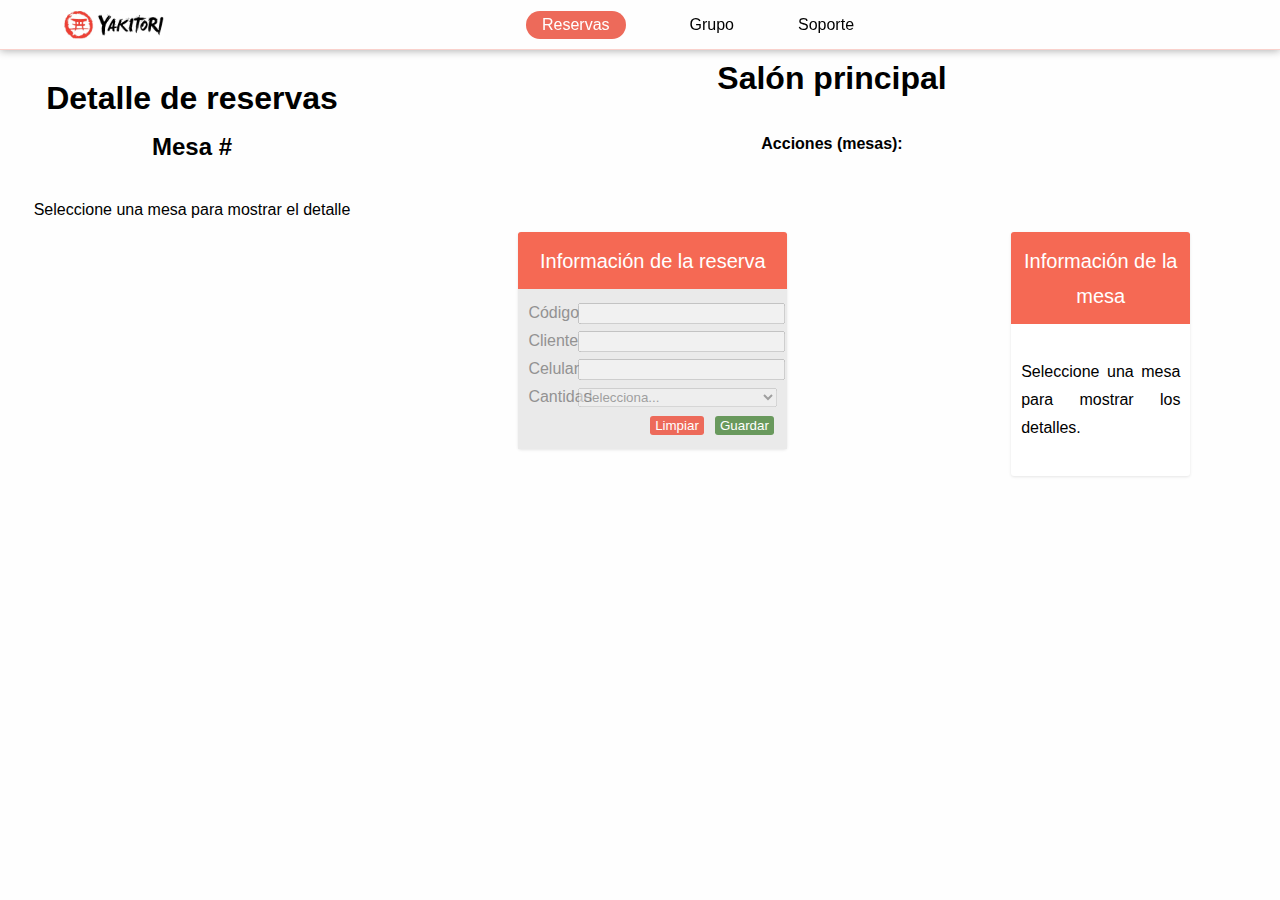
==== reserva.html @ 9c014267 "Segunda entrega de trabajo - Intro a la programación" ====
<!DOCTYPE html>
<html>

	<head>
		<meta charset="utf-8">
		<meta http-equiv="X-UA-Compatible" content="IE=edge">
		<title>Sistema de Gestión de Reservas</title>
		<meta name="description" content="Manejo de reservas">
		<meta name="viewport" content="width=device-width, initial-scale=1">
		<link rel="stylesheet" href="./css/style.css">
		<link rel="stylesheet" href="https://use.fontawesome.com/releases/v5.8.2/css/all.css"
			integrity="sha384-oS3vJWv+0UjzBfQzYUhtDYW+Pj2yciDJxpsK1OYPAYjqT085Qq/1cq5FLXAZQ7Ay" crossorigin="anonymous">
	</head>

	<body>

		<header class="header sticky sticky--top js-header">
			<div class="grid">
				<div class="header__logo">
					<a href="./reserva.html">
						<img src="./img/logo.jpg" class="main-logo" alt="Yakitori Logo" />
					</a>
				</div>
				<nav class="navigation">
					<ul class="navigation__list navigation__list--inline">
						<li class="navigation__item"><a href="./reserva.html" class="is-active">Reservas</a></li>
						<li class="navigation__item"><a href="./grupo.html">Grupo</a></li>
						<li class="navigation__item"><a href="#">Soporte</a></li>

					</ul>
				</nav>
			</div>
		</header>

		<div class="container flex-center">
			<div id="agenda" class="cont-izq">
				<div class="agenda-detalle">
					<h1>Detalle de reservas</h1>
					<h2>Mesa # <span id="titulo-#mesa"></span></h2>
					<br>
					<span id="agenda-placeholder">Seleccione una mesa para mostrar el detalle</span>
				</div>
			</div>
			<div id="principal" class="cont-der">
				<div class="cont-der-arriba row">
					<div class="salon-titulo row">
						<h1>Salón principal</h1>
					</div>
					<div id="mesas" class="row flex-center"></div>
				</div>
				<div id="botones-mesa" class="cont-der-medio row">
					<p style="text-align: center;">
						<span><b>Acciones (mesas):</b></span><br>
						<i class="fa fa-plus-circle fa-2x green" title="Crear mesa" onClick="agregar_mesa()"></i>
						<i class="fa fa-minus-circle fa-2x red" title="Eliminar mesa" onClick="quitar_mesa()"></i>
						<i class="fab fa-gg-circle fa-2x orange" title="Combinar mesas" onClick="combinar_mesas()"></i>

					</p>
				</div>
				<div id="info-extra" class="cont-der-abajo row">
					<div id="agregar" class="cont-der-detalle-izq column">
						<div id="detalles-box" class="box">
							<div class="box-header">
								<h3 class="box-title">Información de la reserva</h3>
							</div>
							<div id="reserva-info-box" class="box-body color-inactivo">
								<form>
									<div class="row">
										<div class="labels column">
											<label for="codigo">Código</label>
										</div>
										<div class="inputs column">
											<input type="text" name="codigo" disabled />
										</div>
									</div>

									<div class="row">
										<div class="labels column">
											<label for="cliente">Cliente</label>
										</div>
										<div class="inputs column">
											<input type="text" name="nombre" disabled />
										</div>
									</div>

									<div class="row">
										<div class="labels column">
											<label for="cliente">Celular</label>
										</div>
										<div class="inputs column">
											<input type="text" name="celular" disabled />
										</div>
									</div>

									<div class="row">
										<div class="labels column">
											<label for="mesa-para">Cantidad</label>
										</div>
										<div class="inputs column">
											<select name="cantidad" disabled>
												<option value="" disabled selected hidden>Selecciona...</option>
												<option value="1">Mesa para 1</option>
												<option value="2">Mesa para 2</option>
												<option value="3">Mesa para 3</option>
												<option value="4">Mesa para 4</option>
												<option value="5">Mesa para 5</option>
												<option value="6">Mesa para 6</option>
											</select>
										</div>
									</div>
									<div class="btn-reserva row">
										<div id="btn-detalle-reserva">
											<button type="button" class="rojo" onClick="limpiar_form()">Limpiar</button>
											<button type="button" class="verde"
												onClick="guardar_reserva()">Guardar</button>
										</div>
									</div>


								</form>
							</div>
						</div>
					</div>
					<div id="detalles" class="cont-der-detalle-der column">
						<div class="box">
							<div class="box-header">
								<h3 class="box-title">Información de la mesa</h3>
							</div>
							<div class="box-body">
								<p>
									<span id="info-mesa-placeholder">Seleccione una mesa para mostrar los
										detalles.</span>
									<ul id="data-info-mesa" style="display:none;">
										<li>Número de mesa: <span id="n-mesa"></span></li>
										<li>Capacidad: <span id="capacidad"></span></li>
									</ul>
								</p>
							</div>
						</div>
					</div>
				</div>
			</div>
		</div>
		<script src="./js/header.js" async defer></script>
		<script src="./js/reserva.js"></script>

	</body>

</html>
---- css/style.css ----
body {
	font-family: -apple-system, BlinkMacSystemFont, \ Helvetica Neue, Roboto, sans-serif;
	background-color: #fefefe;
	-webkit-font-smoothing: antialiased;
	-moz-osx-font-smoothing: grayscale;
	line-height: 1.75;
	margin: 0;
	min-height: 100vh;
	text-align: justify;
}

a,
a:focus,
a:hover {
	text-decoration: none;
	outline: 0;
}

a {
	-webkit-transition: all 0.3s ease 0s;
	-moz-transition: all 0.3s ease 0s;
	-o-transition: all 0.3s ease 0s;
	transition: all 0.3s ease 0s;
}

a {
	color: #007bff;
	text-decoration: none;
	background-color: transparent;
	-webkit-text-decoration-skip: objects;
}

p {
	margin-bottom: 1.5em;
	margin-top: 1.5em;
}

h1 {
	margin-bottom: 0;
	margin-top: 0;
}

h2 {
	margin-bottom: 0;
	margin-top: 0;
}

.header {
	background-color: #fefefe;
	padding-bottom: 0.7em;
	padding-top: 0.7em;
	box-shadow: 0 0.0625em 0.5em rgba(0, 0, 0, .3);
	transition: all 0.3s ease-in-out;
	will-change: auto;
	z-index: 999;
}

.header__logo {
	float: left;
	padding-bottom: 0.5em;
	padding-top: 0.5em;
	width: 100px;
	transition: width 0.2s ease-in-out;
}

.header__logo img {
	width: 100%;
	height: auto;
	display: block;
	transition: transform 0.1s ease-in-out;
}

.header::after {
	position: absolute;
	bottom: 0;
	left: 0;
	width: 100%;
	height: 1px;
	background-color: rgba(237, 106, 90, 0.3);
	content: "";
	z-index: 5;
}

.header.is-active::after {
	opacity: 1;
}

.grid {
	margin-left: auto;
	margin-right: auto;
	max-width: 86em;
	width: 90%;
}

.sticky {
	position: -webkit-sticky;
	position: sticky;
	will-change: transform;
}

.sticky--top {
	top: 0;
}

.active-top {
	padding-bottom: 0.6em;
	padding-top: 0.6em;
}

.navigation a {
	color: inherit;
	display: block;
	text-decoration: none;
}

.navigation .is-active {
	background-color: #ed6a5a;
	color: #fff;
	padding-left: 1em;
	padding-right: 1em;
	border-radius: 999px;
}

.navigation__list {
	list-style: none;
	margin: -0.5em;
	padding: 0;
}

.navigation__list--inline {
	display: -webkit-box;
	display: -ms-flexbox;
	display: flex;
	align-items: center;
	justify-content: center;
}

.navigation__item {
	margin: 0.5em 2em;
}

.login-page {
	width: 360px;
	padding: 8% 0 0;
	margin: auto;
}

.form {
	background: #FFFFFF;
	max-width: 360px;
	margin: 0 auto 100px;
	padding: 45px;
	text-align: center;
	box-shadow: 0 0 20px 0 rgba(0, 0, 0, 0.2), 0 5px 5px 0 rgba(0, 0, 0, 0.24);
}

.form input {
	outline: 0;
	background: #f2f2f2;
	width: 100%;
	border: solid 2px #c9c9c9;
	transition: border 0.3s;
	margin: 0 0 15px;
	padding: 15px;
	box-sizing: border-box;
	font-size: 14px;
}

.btn-login {
	text-shadow: none;
	color: white;
	border: 1px solid #ad4c4c;
	background-color: #ed6a5a !important;
}

.btn-login:hover {
	background-color: #ed5f5a;
	background-image: linear-gradient(to right top, #ed6a5a, #ec6059, #ec5559, #ea4a5a, #e93d5b);
}

.form .message {
	margin: 15px 0 0;
	color: #b3b3b3;
	font-size: 12px;
}

.form .message a {
	color: rgb(175, 76, 76);
	text-decoration: none;
}

.form .register-form {
	display: none;
}


#imogaplogo img {
	padding-bottom: 10px;
	margin-top: -20px;
}

.flex-center {
	display: flex;
	justify-content: center;
	align-items: center;
}

.container {
	width: 100%;
	height: 100%;
	/* min-height: 100vh; */
	margin: 0;
	align-items: start;
}

.row {
	display: flex;
	flex-direction: row;
	flex-wrap: wrap;
	justify-content: center;
}

.column {
	display: flex;
	flex-direction: column;
	flex-wrap: wrap;
	justify-content: center;
}

.cont-izq {
	/*background-color:blue;*/
	background-color: #fefefe;
	width: 30%;
	height: 100%;
}

.cont-der {
	background-color: red;
	width: 70%;
	height: 100%;
	justify-content: flex-start;
}

.cont-der-arriba {
	background-color: #fefefe;
	height: 60%;
	width: 100%;
}

.cont-der-medio {
	background-color: #fefefe;
	height: 10%;
	width: 100%;
}


.cont-der-abajo {
	background-color: #fefefe;
	height: 30%;
	width: 100%;
	padding-top: 50px;
}

.cont-der-detalle-izq {
	height: 100%;
	width: 60%;
	background-color: #fefefe;
}

.cont-der-detalle-der {
	height: 100%;
	width: 40%;
	background-color: #fefefe;
}

.agenda-detalle {
	text-align: center;
	padding: 20px;
}

table.table {
	border-collapse: collapse;
	margin: 0 auto;
	width: 90%;
	text-align: center;
	line-height: 2.3em;
	border-radius: 5px 5px 0 0;
	overflow: hidden;
	box-shadow: 0 0 20px rgba(0, 0, 0, 0.15);
}

.table thead tr {
	background-color: #ed6a5a;
	color: #ffffff;
	font-weight: bold;
}

.table th,
.table td {
	padding: 12px 15px;
}

.table tbody tr {
	background-color: #98f8b429;
	line-height: 2em;
	border-bottom: 1px solid #dddddd;
}

.table tbody tr:hover {
	background-color: rgba(50, 100, 209, 0.28) !important;
}

.table tbody th {
	font-weight: normal;
}

.libre-fuente {
	color: #afafaf
}

.fila-seleccionada {
	border: 2px solid rgba(0, 20, 49, 0.39) !important;
	background-color: rgba(50, 100, 209, 0.28) !important;
}

.ocupado-fuente {
	font-weight: bold !important;
}

.ocupado-bg {
	background-color: #f898ab29 !important;
}

.table tbody tr:last-of-type {
	border-bottom: 2px solid #ed6a5a;
}

td.edit-buttons {
	text-align: right;
}

button {
	border-radius: 3px;
	border: none;
	margin: 0 0.25em;
	transition: all 0.3s;
	padding: 2px 5px;
}

button:hover {
	box-shadow: 0 0 4px rgba(3, 3, 3, 0.8);
	opacity: 0.9;
}

button.verde {
	color: white;
	background: #69995D;
}

button.rojo {
	color: white;
	background: #ed6a5a;
}

@media screen and (max-width: 800px) {
	tr {
		display: flex;
		flex-direction: row;
		flex-wrap: wrap;
		margin: 0.5em 0;
		border: 1px solid rgba(3, 3, 3, 0.2);
	}

	td,
	th {
		flex: 1 1 150px;
		border: 0.5px solid rgba(3, 3, 3, 0.2);
	}
}

.salon-titulo {
	height: 10%;
	width: 100%;
}

.mesa {
	display: table;
	text-align: center;
	color: #fefefe;
	background-color: #563232;
	width: 160px;
	height: 160px;
	margin: 30px;
	border-radius: 80px;

}

.mesa span {
	display: table-cell;
	vertical-align: middle;
}

.seleccionado {
	background-color: rgba(50, 100, 209, 0.8);
}

.color-inactivo {
	background-color: #eaeaea !important;
	color: #939292 !important;
}

.box {
	background-color: #ffffff;
	border-radius: 3px;
	border-top: 2px solid #c1c1c1;
	box-shadow: 0 1px 3px rgba(0, 0, 0, 0.1);
	border-top-color: #f56954;
	width: 50%;
	margin: 0 auto;
}

.box .box-body {
	max-height: 300px;
	overflow: auto;
	padding: 10px;
}

.box .box-title {
	font-size: 20px;
	font-weight: 400;
	margin: 0;
	padding: 10px;
	text-align: center;
}

.box .box-header {
	background-color: #f56954;
	color: #fff;
	margin-top: 0;
}

input,
select {
	width: 100%;
}

.labels {
	width: 20%;
}

.inputs {
	width: 80%;
}

.btn-reserva {
	justify-content: flex-end;
}

#botones-mesa .red {
	color: #ed6a5a;
	cursor: pointer;
}

#botones-mesa .green {
	color: #69995D;
	cursor: pointer;
}

#botones-mesa .orange {
	color: rgb(93, 131, 153);
	cursor: pointer;
}

#btn-detalle-reserva {
	text-align: right;
}
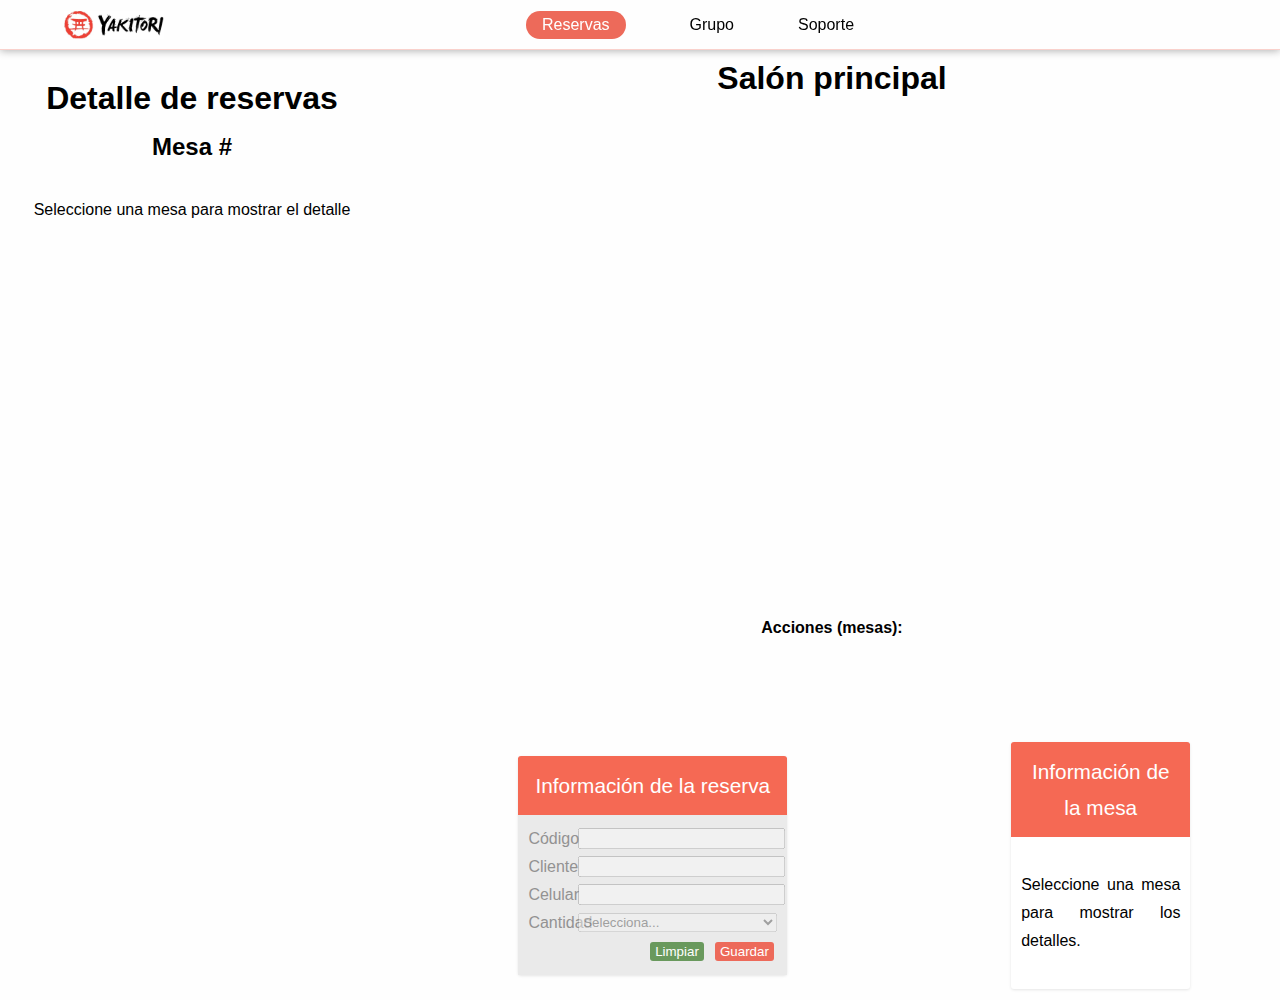
==== commit fa5a06e3: "Fix ISIL resolution" ====
--- a/reserva.html
+++ b/reserva.html
@@ -1,149 +1,149 @@
 <!DOCTYPE html>
 <html>
 
-	<head>
-		<meta charset="utf-8">
-		<meta http-equiv="X-UA-Compatible" content="IE=edge">
-		<title>Sistema de Gestión de Reservas</title>
-		<meta name="description" content="Manejo de reservas">
-		<meta name="viewport" content="width=device-width, initial-scale=1">
-		<link rel="stylesheet" href="./css/style.css">
-		<link rel="stylesheet" href="https://use.fontawesome.com/releases/v5.8.2/css/all.css"
-			integrity="sha384-oS3vJWv+0UjzBfQzYUhtDYW+Pj2yciDJxpsK1OYPAYjqT085Qq/1cq5FLXAZQ7Ay" crossorigin="anonymous">
-	</head>
+<head>
+	<meta charset="utf-8">
+	<meta http-equiv="X-UA-Compatible" content="IE=edge">
+	<title>Sistema de Gestión de Reservas</title>
+	<meta name="description" content="Manejo de reservas">
+	<meta name="viewport" content="width=device-width, initial-scale=1">
+	<link rel="stylesheet" href="./css/style.css">
+	<link rel="stylesheet" href="./css/reserva.css">
+	<link rel="stylesheet" href="https://use.fontawesome.com/releases/v5.8.2/css/all.css"
+		integrity="sha384-oS3vJWv+0UjzBfQzYUhtDYW+Pj2yciDJxpsK1OYPAYjqT085Qq/1cq5FLXAZQ7Ay" crossorigin="anonymous">
+</head>
 
-	<body>
+<body>
 
-		<header class="header sticky sticky--top js-header">
-			<div class="grid">
-				<div class="header__logo">
-					<a href="./reserva.html">
-						<img src="./img/logo.jpg" class="main-logo" alt="Yakitori Logo" />
-					</a>
+	<header class="header sticky sticky--top js-header">
+		<div class="grid">
+			<div class="header__logo">
+				<a href="./reserva.html">
+					<img src="./img/logo.jpg" class="main-logo" alt="Yakitori Logo" />
+				</a>
+			</div>
+			<nav class="navigation">
+				<ul class="navigation__list navigation__list--inline">
+					<li class="navigation__item"><a href="./reserva.html" class="is-active">Reservas</a></li>
+					<li class="navigation__item"><a href="./grupo.html">Grupo</a></li>
+					<li class="navigation__item"><a href="#">Soporte</a></li>
+				</ul>
+			</nav>
+		</div>
+	</header>
+
+	<div class="container flex-center">
+		<div id="agenda" class="cont-izq">
+			<div class="agenda-detalle">
+				<h1>Detalle de reservas</h1>
+				<h2>Mesa # <span id="titulo-#mesa"></span></h2>
+				<br>
+				<span id="agenda-placeholder">Seleccione una mesa para mostrar el detalle</span>
+			</div>
+		</div>
+		<div id="principal" class="cont-der">
+			<div class="cont-der-arriba row">
+				<div class="salon-titulo row">
+					<h1>Salón principal</h1>
 				</div>
-				<nav class="navigation">
-					<ul class="navigation__list navigation__list--inline">
-						<li class="navigation__item"><a href="./reserva.html" class="is-active">Reservas</a></li>
-						<li class="navigation__item"><a href="./grupo.html">Grupo</a></li>
-						<li class="navigation__item"><a href="#">Soporte</a></li>
+				<div id="mesas" class="row flex-center"></div>
+			</div>
+			<div id="botones-mesa" class="cont-der-medio row">
+				<p style="text-align: center;">
+					<span><b>Acciones (mesas):</b></span><br>
+					<i class="fa fa-plus-circle fa-2x green" title="Crear mesa" onClick="agregar_mesa()"></i>
+					<i class="fa fa-minus-circle fa-2x red" title="Eliminar mesa" onClick="quitar_mesa()"></i>
+				</p>
+			</div>
+			<div id="info-extra" class="cont-der-abajo row">
+				<div id="agregar" class="cont-der-detalle-izq column">
+					<div id="detalles-box" class="box">
+						<div class="box-header">
+							<h3 class="box-title">Información de la reserva</h3>
+						</div>
+						<div id="reserva-info-box" class="box-body color-inactivo">
+							<form>
+								<div class="row">
+									<div class="labels column">
+										<label for="codigo">Código</label>
+									</div>
+									<div class="inputs column">
+										<input type="text" name="codigo" disabled />
+									</div>
+								</div>
 
-					</ul>
-				</nav>
-			</div>
-		</header>
+								<div class="row">
+									<div class="labels column">
+										<label for="cliente">Cliente</label>
+									</div>
+									<div class="inputs column">
+										<input type="text" name="nombre" disabled />
+									</div>
+								</div>
 
-		<div class="container flex-center">
-			<div id="agenda" class="cont-izq">
-				<div class="agenda-detalle">
-					<h1>Detalle de reservas</h1>
-					<h2>Mesa # <span id="titulo-#mesa"></span></h2>
-					<br>
-					<span id="agenda-placeholder">Seleccione una mesa para mostrar el detalle</span>
-				</div>
-			</div>
-			<div id="principal" class="cont-der">
-				<div class="cont-der-arriba row">
-					<div class="salon-titulo row">
-						<h1>Salón principal</h1>
-					</div>
-					<div id="mesas" class="row flex-center"></div>
-				</div>
-				<div id="botones-mesa" class="cont-der-medio row">
-					<p style="text-align: center;">
-						<span><b>Acciones (mesas):</b></span><br>
-						<i class="fa fa-plus-circle fa-2x green" title="Crear mesa" onClick="agregar_mesa()"></i>
-						<i class="fa fa-minus-circle fa-2x red" title="Eliminar mesa" onClick="quitar_mesa()"></i>
-						<i class="fab fa-gg-circle fa-2x orange" title="Combinar mesas" onClick="combinar_mesas()"></i>
+								<div class="row">
+									<div class="labels column">
+										<label for="cliente">Celular</label>
+									</div>
+									<div class="inputs column">
+										<input type="text" name="celular" disabled />
+									</div>
+								</div>
 
-					</p>
-				</div>
-				<div id="info-extra" class="cont-der-abajo row">
-					<div id="agregar" class="cont-der-detalle-izq column">
-						<div id="detalles-box" class="box">
-							<div class="box-header">
-								<h3 class="box-title">Información de la reserva</h3>
-							</div>
-							<div id="reserva-info-box" class="box-body color-inactivo">
-								<form>
-									<div class="row">
-										<div class="labels column">
-											<label for="codigo">Código</label>
-										</div>
-										<div class="inputs column">
-											<input type="text" name="codigo" disabled />
-										</div>
+								<div class="row">
+									<div class="labels column">
+										<label for="mesa-para">Cantidad</label>
 									</div>
-
-									<div class="row">
-										<div class="labels column">
-											<label for="cliente">Cliente</label>
-										</div>
-										<div class="inputs column">
-											<input type="text" name="nombre" disabled />
-										</div>
+									<div class="inputs column">
+										<select name="cantidad" disabled>
+											<option value="" disabled selected hidden>
+												Selecciona...
+											</option>
+											<option value="1">Mesa para 1</option>
+											<option value="2">Mesa para 2</option>
+											<option value="3">Mesa para 3</option>
+											<option value="4">Mesa para 4</option>
+											<option value="5">Mesa para 5</option>
+											<option value="6">Mesa para 6</option>
+										</select>
 									</div>
-
-									<div class="row">
-										<div class="labels column">
-											<label for="cliente">Celular</label>
-										</div>
-										<div class="inputs column">
-											<input type="text" name="celular" disabled />
-										</div>
+								</div>
+								<div class="btn-reserva row">
+									<div id="btn-detalle-reserva">
+										<button type="button" class="green" onClick="limpiar_form()">Limpiar</button>
+										<button type="button" class="red" onClick="guardar_reserva()">Guardar</button>
 									</div>
-
-									<div class="row">
-										<div class="labels column">
-											<label for="mesa-para">Cantidad</label>
-										</div>
-										<div class="inputs column">
-											<select name="cantidad" disabled>
-												<option value="" disabled selected hidden>Selecciona...</option>
-												<option value="1">Mesa para 1</option>
-												<option value="2">Mesa para 2</option>
-												<option value="3">Mesa para 3</option>
-												<option value="4">Mesa para 4</option>
-												<option value="5">Mesa para 5</option>
-												<option value="6">Mesa para 6</option>
-											</select>
-										</div>
-									</div>
-									<div class="btn-reserva row">
-										<div id="btn-detalle-reserva">
-											<button type="button" class="rojo" onClick="limpiar_form()">Limpiar</button>
-											<button type="button" class="verde"
-												onClick="guardar_reserva()">Guardar</button>
-										</div>
-									</div>
+								</div>
 
 
-								</form>
-							</div>
+							</form>
 						</div>
 					</div>
-					<div id="detalles" class="cont-der-detalle-der column">
-						<div class="box">
-							<div class="box-header">
-								<h3 class="box-title">Información de la mesa</h3>
-							</div>
-							<div class="box-body">
-								<p>
-									<span id="info-mesa-placeholder">Seleccione una mesa para mostrar los
-										detalles.</span>
-									<ul id="data-info-mesa" style="display:none;">
-										<li>Número de mesa: <span id="n-mesa"></span></li>
-										<li>Capacidad: <span id="capacidad"></span></li>
-									</ul>
-								</p>
-							</div>
+				</div>
+				<div id="detalles" class="cont-der-detalle-der column">
+					<div class="box">
+						<div class="box-header">
+							<h3 class="box-title">Información de la mesa</h3>
+						</div>
+						<div class="box-body">
+							<p>
+								<span id="info-mesa-placeholder">Seleccione una mesa para mostrar los
+									detalles.</span>
+								<ul id="data-info-mesa" style="display:none;">
+									<li>Número de mesa: <span id="n-mesa"></span></li>
+									<li>Capacidad: <span id="capacidad"></span>
+									</li>
+								</ul>
+							</p>
 						</div>
 					</div>
 				</div>
 			</div>
 		</div>
-		<script src="./js/header.js" async defer></script>
-		<script src="./js/reserva.js"></script>
+	</div>
+	<script src="./js/header.js" async defer></script>
+	<script src="./js/reserva.js"></script>
 
-	</body>
+</body>
 
 </html>--- a/css/style.css
+++ b/css/style.css
@@ -5,8 +5,10 @@
 	-moz-osx-font-smoothing: grayscale;
 	line-height: 1.75;
 	margin: 0;
-	min-height: 100vh;
+	height: 100vh;
+	overflow: hidden;
 	text-align: justify;
+	font-size: 1rem;
 }
 
 a,
@@ -139,66 +141,6 @@
 	margin: 0.5em 2em;
 }
 
-.login-page {
-	width: 360px;
-	padding: 8% 0 0;
-	margin: auto;
-}
-
-.form {
-	background: #FFFFFF;
-	max-width: 360px;
-	margin: 0 auto 100px;
-	padding: 45px;
-	text-align: center;
-	box-shadow: 0 0 20px 0 rgba(0, 0, 0, 0.2), 0 5px 5px 0 rgba(0, 0, 0, 0.24);
-}
-
-.form input {
-	outline: 0;
-	background: #f2f2f2;
-	width: 100%;
-	border: solid 2px #c9c9c9;
-	transition: border 0.3s;
-	margin: 0 0 15px;
-	padding: 15px;
-	box-sizing: border-box;
-	font-size: 14px;
-}
-
-.btn-login {
-	text-shadow: none;
-	color: white;
-	border: 1px solid #ad4c4c;
-	background-color: #ed6a5a !important;
-}
-
-.btn-login:hover {
-	background-color: #ed5f5a;
-	background-image: linear-gradient(to right top, #ed6a5a, #ec6059, #ec5559, #ea4a5a, #e93d5b);
-}
-
-.form .message {
-	margin: 15px 0 0;
-	color: #b3b3b3;
-	font-size: 12px;
-}
-
-.form .message a {
-	color: rgb(175, 76, 76);
-	text-decoration: none;
-}
-
-.form .register-form {
-	display: none;
-}
-
-
-#imogaplogo img {
-	padding-bottom: 10px;
-	margin-top: -20px;
-}
-
 .flex-center {
 	display: flex;
 	justify-content: center;
@@ -225,252 +167,4 @@
 	flex-direction: column;
 	flex-wrap: wrap;
 	justify-content: center;
-}
-
-.cont-izq {
-	/*background-color:blue;*/
-	background-color: #fefefe;
-	width: 30%;
-	height: 100%;
-}
-
-.cont-der {
-	background-color: red;
-	width: 70%;
-	height: 100%;
-	justify-content: flex-start;
-}
-
-.cont-der-arriba {
-	background-color: #fefefe;
-	height: 60%;
-	width: 100%;
-}
-
-.cont-der-medio {
-	background-color: #fefefe;
-	height: 10%;
-	width: 100%;
-}
-
-
-.cont-der-abajo {
-	background-color: #fefefe;
-	height: 30%;
-	width: 100%;
-	padding-top: 50px;
-}
-
-.cont-der-detalle-izq {
-	height: 100%;
-	width: 60%;
-	background-color: #fefefe;
-}
-
-.cont-der-detalle-der {
-	height: 100%;
-	width: 40%;
-	background-color: #fefefe;
-}
-
-.agenda-detalle {
-	text-align: center;
-	padding: 20px;
-}
-
-table.table {
-	border-collapse: collapse;
-	margin: 0 auto;
-	width: 90%;
-	text-align: center;
-	line-height: 2.3em;
-	border-radius: 5px 5px 0 0;
-	overflow: hidden;
-	box-shadow: 0 0 20px rgba(0, 0, 0, 0.15);
-}
-
-.table thead tr {
-	background-color: #ed6a5a;
-	color: #ffffff;
-	font-weight: bold;
-}
-
-.table th,
-.table td {
-	padding: 12px 15px;
-}
-
-.table tbody tr {
-	background-color: #98f8b429;
-	line-height: 2em;
-	border-bottom: 1px solid #dddddd;
-}
-
-.table tbody tr:hover {
-	background-color: rgba(50, 100, 209, 0.28) !important;
-}
-
-.table tbody th {
-	font-weight: normal;
-}
-
-.libre-fuente {
-	color: #afafaf
-}
-
-.fila-seleccionada {
-	border: 2px solid rgba(0, 20, 49, 0.39) !important;
-	background-color: rgba(50, 100, 209, 0.28) !important;
-}
-
-.ocupado-fuente {
-	font-weight: bold !important;
-}
-
-.ocupado-bg {
-	background-color: #f898ab29 !important;
-}
-
-.table tbody tr:last-of-type {
-	border-bottom: 2px solid #ed6a5a;
-}
-
-td.edit-buttons {
-	text-align: right;
-}
-
-button {
-	border-radius: 3px;
-	border: none;
-	margin: 0 0.25em;
-	transition: all 0.3s;
-	padding: 2px 5px;
-}
-
-button:hover {
-	box-shadow: 0 0 4px rgba(3, 3, 3, 0.8);
-	opacity: 0.9;
-}
-
-button.verde {
-	color: white;
-	background: #69995D;
-}
-
-button.rojo {
-	color: white;
-	background: #ed6a5a;
-}
-
-@media screen and (max-width: 800px) {
-	tr {
-		display: flex;
-		flex-direction: row;
-		flex-wrap: wrap;
-		margin: 0.5em 0;
-		border: 1px solid rgba(3, 3, 3, 0.2);
-	}
-
-	td,
-	th {
-		flex: 1 1 150px;
-		border: 0.5px solid rgba(3, 3, 3, 0.2);
-	}
-}
-
-.salon-titulo {
-	height: 10%;
-	width: 100%;
-}
-
-.mesa {
-	display: table;
-	text-align: center;
-	color: #fefefe;
-	background-color: #563232;
-	width: 160px;
-	height: 160px;
-	margin: 30px;
-	border-radius: 80px;
-
-}
-
-.mesa span {
-	display: table-cell;
-	vertical-align: middle;
-}
-
-.seleccionado {
-	background-color: rgba(50, 100, 209, 0.8);
-}
-
-.color-inactivo {
-	background-color: #eaeaea !important;
-	color: #939292 !important;
-}
-
-.box {
-	background-color: #ffffff;
-	border-radius: 3px;
-	border-top: 2px solid #c1c1c1;
-	box-shadow: 0 1px 3px rgba(0, 0, 0, 0.1);
-	border-top-color: #f56954;
-	width: 50%;
-	margin: 0 auto;
-}
-
-.box .box-body {
-	max-height: 300px;
-	overflow: auto;
-	padding: 10px;
-}
-
-.box .box-title {
-	font-size: 20px;
-	font-weight: 400;
-	margin: 0;
-	padding: 10px;
-	text-align: center;
-}
-
-.box .box-header {
-	background-color: #f56954;
-	color: #fff;
-	margin-top: 0;
-}
-
-input,
-select {
-	width: 100%;
-}
-
-.labels {
-	width: 20%;
-}
-
-.inputs {
-	width: 80%;
-}
-
-.btn-reserva {
-	justify-content: flex-end;
-}
-
-#botones-mesa .red {
-	color: #ed6a5a;
-	cursor: pointer;
-}
-
-#botones-mesa .green {
-	color: #69995D;
-	cursor: pointer;
-}
-
-#botones-mesa .orange {
-	color: rgb(93, 131, 153);
-	cursor: pointer;
-}
-
-#btn-detalle-reserva {
-	text-align: right;
 }--- a/css/reserva.css
+++ b/css/reserva.css
@@ -0,0 +1,279 @@
+.form {
+	background: #FFFFFF;
+	max-width: 360px;
+	margin: 0 auto 100px;
+	padding: 45px;
+	text-align: center;
+	box-shadow: 0 0 20px 0 rgba(0, 0, 0, 0.2), 0 5px 5px 0 rgba(0, 0, 0, 0.24);
+}
+
+.form input {
+	outline: 0;
+	background: #f2f2f2;
+	width: 100%;
+	border: solid 2px #c9c9c9;
+	transition: border 0.3s;
+	margin: 0 0 15px;
+	padding: 15px;
+	box-sizing: border-box;
+	font-size: 0.9rem;
+}
+
+
+.cont-izq {
+	/*background-color:blue;*/
+	background-color: #fefefe;
+	width: 30%;
+	height: 100%;
+}
+
+.cont-der {
+	background-color: red;
+	width: 70%;
+	height: 100%;
+	justify-content: flex-start;
+}
+
+.cont-der-arriba {
+	background-color: #fefefe;
+	height: 60%;
+	width: 100%;
+}
+
+.cont-der-medio {
+	background-color: #fefefe;
+	height: 10%;
+	width: 100%;
+}
+
+.cont-der-abajo {
+	background-color: #fefefe;
+	height: 30%;
+	width: 100%;
+	padding-top: 50px;
+}
+
+.cont-der-detalle-izq {
+	height: 100%;
+	width: 60%;
+	background-color: #fefefe;
+}
+
+.cont-der-detalle-der {
+	height: 100%;
+	width: 40%;
+	background-color: #fefefe;
+}
+
+.agenda-detalle {
+	text-align: center;
+	padding: 20px;
+}
+
+table.table {
+	border-collapse: collapse;
+	margin: 0 auto;
+	width: 90%;
+	text-align: center;
+	line-height: 2.3em;
+	border-radius: 5px 5px 0 0;
+	overflow: hidden;
+	box-shadow: 0 0 20px rgba(0, 0, 0, 0.15);
+}
+
+.table thead tr {
+	background-color: #ed6a5a;
+	color: #ffffff;
+	font-weight: bold;
+}
+
+.table th,
+.table td {
+	padding: 12px 15px;
+}
+
+.table tbody tr {
+	background-color: #98f8b429;
+	line-height: 2em;
+	border-bottom: 1px solid #dddddd;
+}
+
+.table tbody tr:hover {
+	background-color: rgba(50, 100, 209, 0.28) !important;
+}
+
+.table tbody th {
+	font-weight: normal;
+}
+
+.libre-fuente {
+	color: #afafaf
+}
+
+.fila-seleccionada {
+	border: 2px solid rgba(0, 20, 49, 0.39) !important;
+	background-color: rgba(50, 100, 209, 0.28) !important;
+}
+
+.ocupado-fuente {
+	font-weight: bold !important;
+}
+
+.ocupado-bg {
+	background-color: #f898ab29 !important;
+}
+
+.table tbody tr:last-of-type {
+	border-bottom: 2px solid #ed6a5a;
+}
+
+td.edit-buttons {
+	text-align: right;
+}
+
+button {
+	border-radius: 3px;
+	border: none;
+	margin: 0 0.25em;
+	transition: all 0.3s;
+	padding: 2px 5px;
+}
+
+button:hover {
+	box-shadow: 0 0 4px rgba(3, 3, 3, 0.8);
+	opacity: 0.9;
+}
+
+@media screen and (max-width: 800px) {
+	tr {
+		display: flex;
+		flex-direction: row;
+		flex-wrap: wrap;
+		margin: 0.5em 0;
+		border: 1px solid rgba(3, 3, 3, 0.2);
+	}
+
+	td,
+	th {
+		flex: 1 1 150px;
+		border: 0.5px solid rgba(3, 3, 3, 0.2);
+	}
+}
+
+.salon-titulo {
+	height: 10%;
+	width: 100%;
+}
+
+.mesa {
+	display: table;
+	text-align: center;
+	color: #fefefe;
+	background-color: #563232;
+	width: 160px;
+	height: 160px;
+	margin: 30px;
+	border-radius: 80px;
+
+}
+
+.mesa span {
+	display: table-cell;
+	vertical-align: middle;
+}
+
+.seleccionado {
+	background-color: rgba(50, 100, 209, 0.8);
+}
+
+.color-inactivo {
+	background-color: #eaeaea !important;
+	color: #939292 !important;
+}
+
+.box {
+	background-color: #ffffff;
+	border-radius: 3px;
+	border-top: 2px solid #c1c1c1;
+	box-shadow: 0 1px 3px rgba(0, 0, 0, 0.1);
+	border-top-color: #f56954;
+	width: 50%;
+	margin: 0 auto;
+}
+
+.box .box-body {
+	max-height: 300px;
+	overflow: auto;
+	padding: 10px;
+}
+
+.box .box-title {
+	font-size: 1.3rem;
+	font-weight: 400;
+	margin: 0;
+	padding: 10px;
+	text-align: center;
+}
+
+.box .box-header {
+	background-color: #f56954;
+	color: #fff;
+	margin-top: 0;
+}
+
+input,
+select {
+	width: 100%;
+}
+
+.labels {
+	width: 20%;
+}
+
+.inputs {
+	width: 80%;
+}
+
+.btn-reserva {
+	justify-content: flex-end;
+}
+
+.red {
+	color: #ffffff;
+	background-color: #ed6a5a;
+	cursor: pointer;
+}
+
+.green {
+	color: #ffffff;
+	background-color: #69995D;
+	cursor: pointer;
+}
+
+.blue {
+	color: #ffffff;
+	background-color: rgb(93, 131, 153);
+	cursor: pointer;
+}
+
+#botones-mesa .red {
+	color: #ed6a5a;
+	cursor: pointer;
+	background-color: rgba(255, 255, 255, 0);
+}
+
+#botones-mesa .green {
+	color: #69995D;
+	cursor: pointer;
+	background-color: rgba(255, 255, 255, 0);
+}
+
+#botones-mesa .blue {
+	color: rgb(93, 131, 153);
+	cursor: pointer;
+	background-color: rgba(255, 255, 255, 0);
+}
+
+#btn-detalle-reserva {
+	text-align: right;
+}